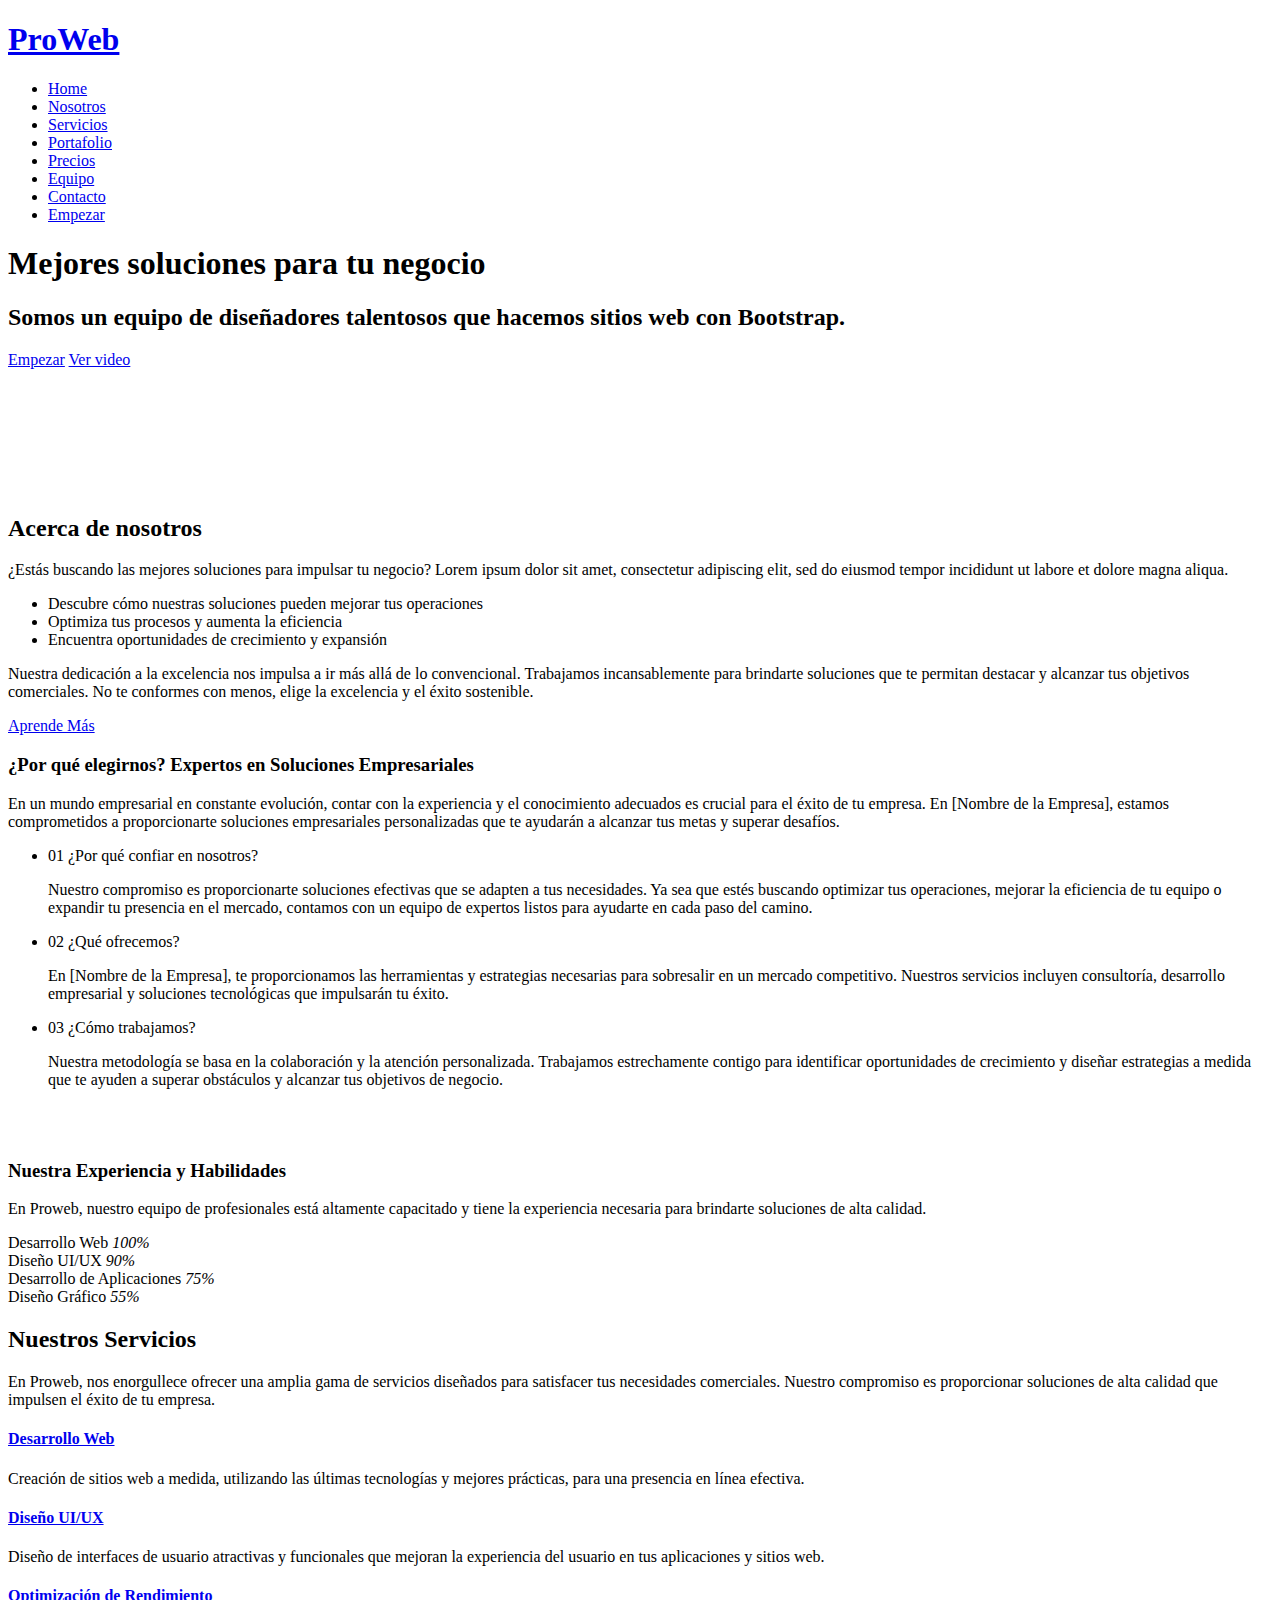
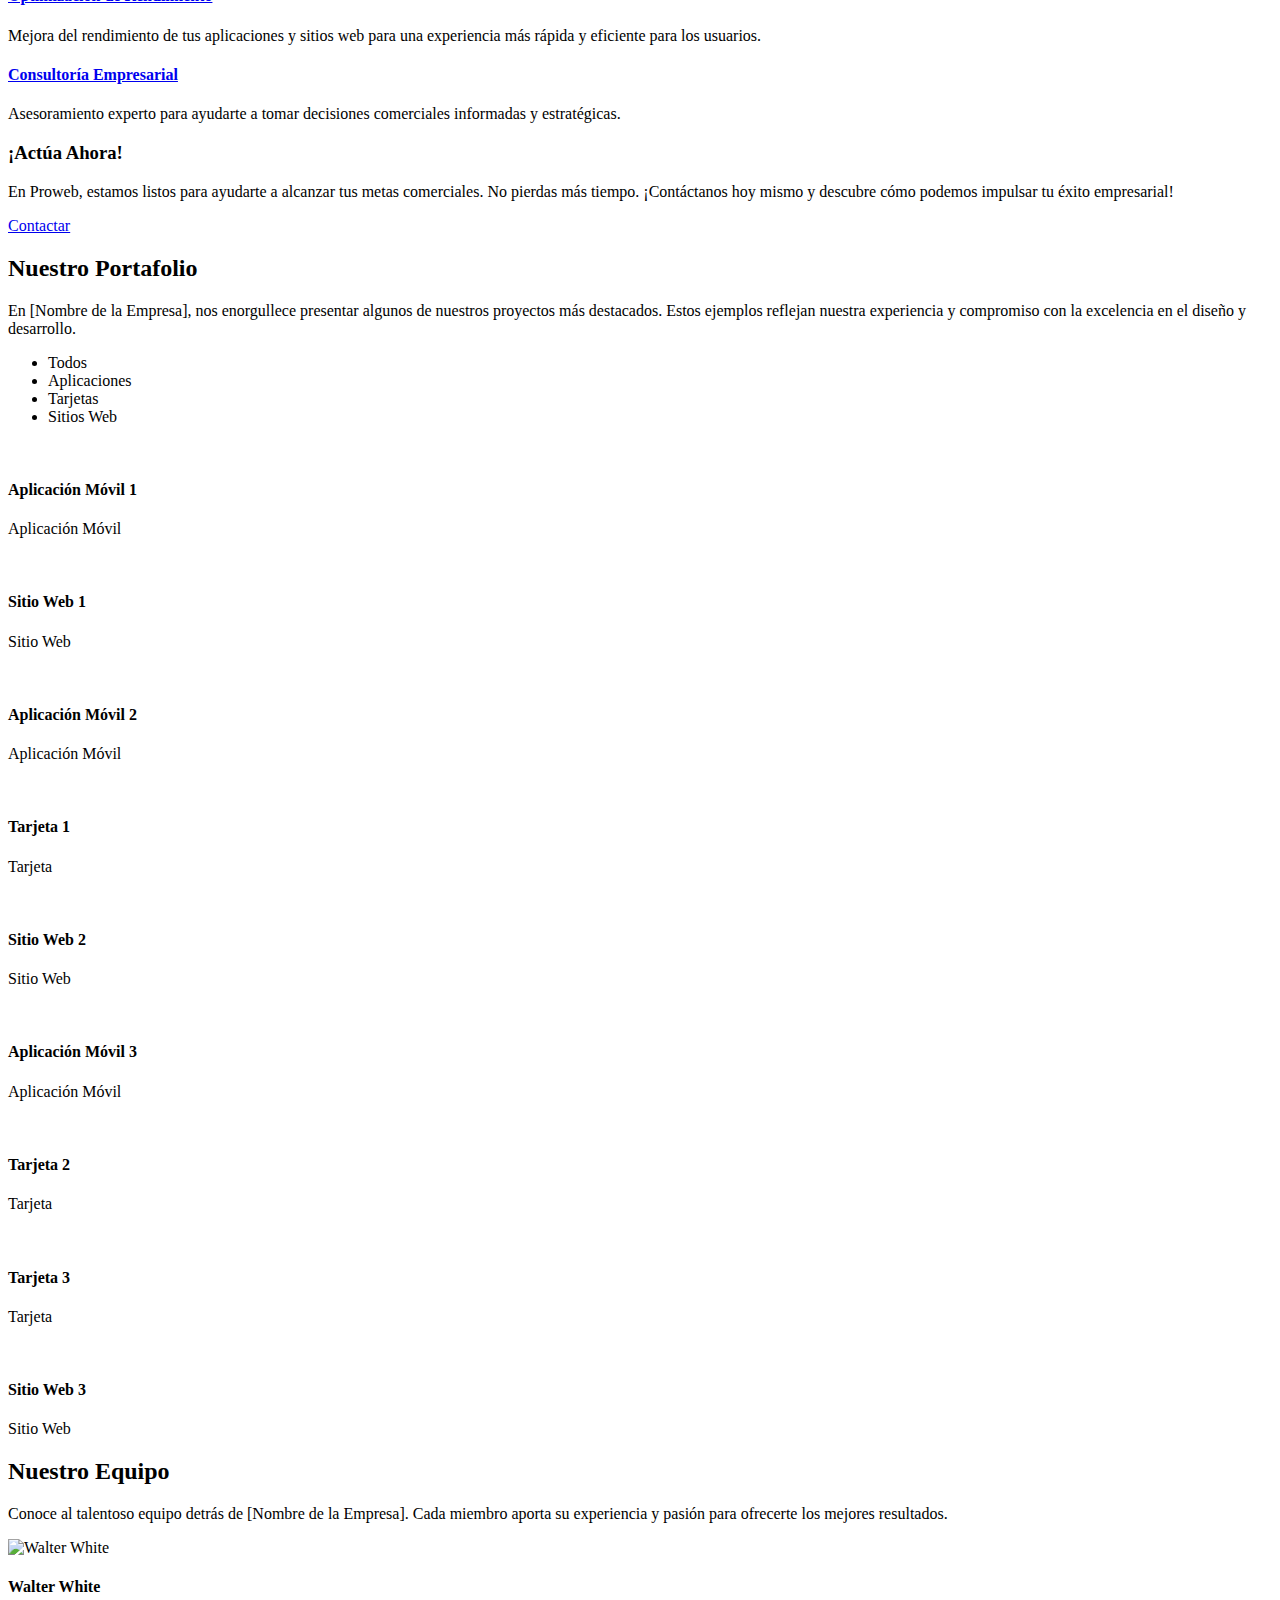
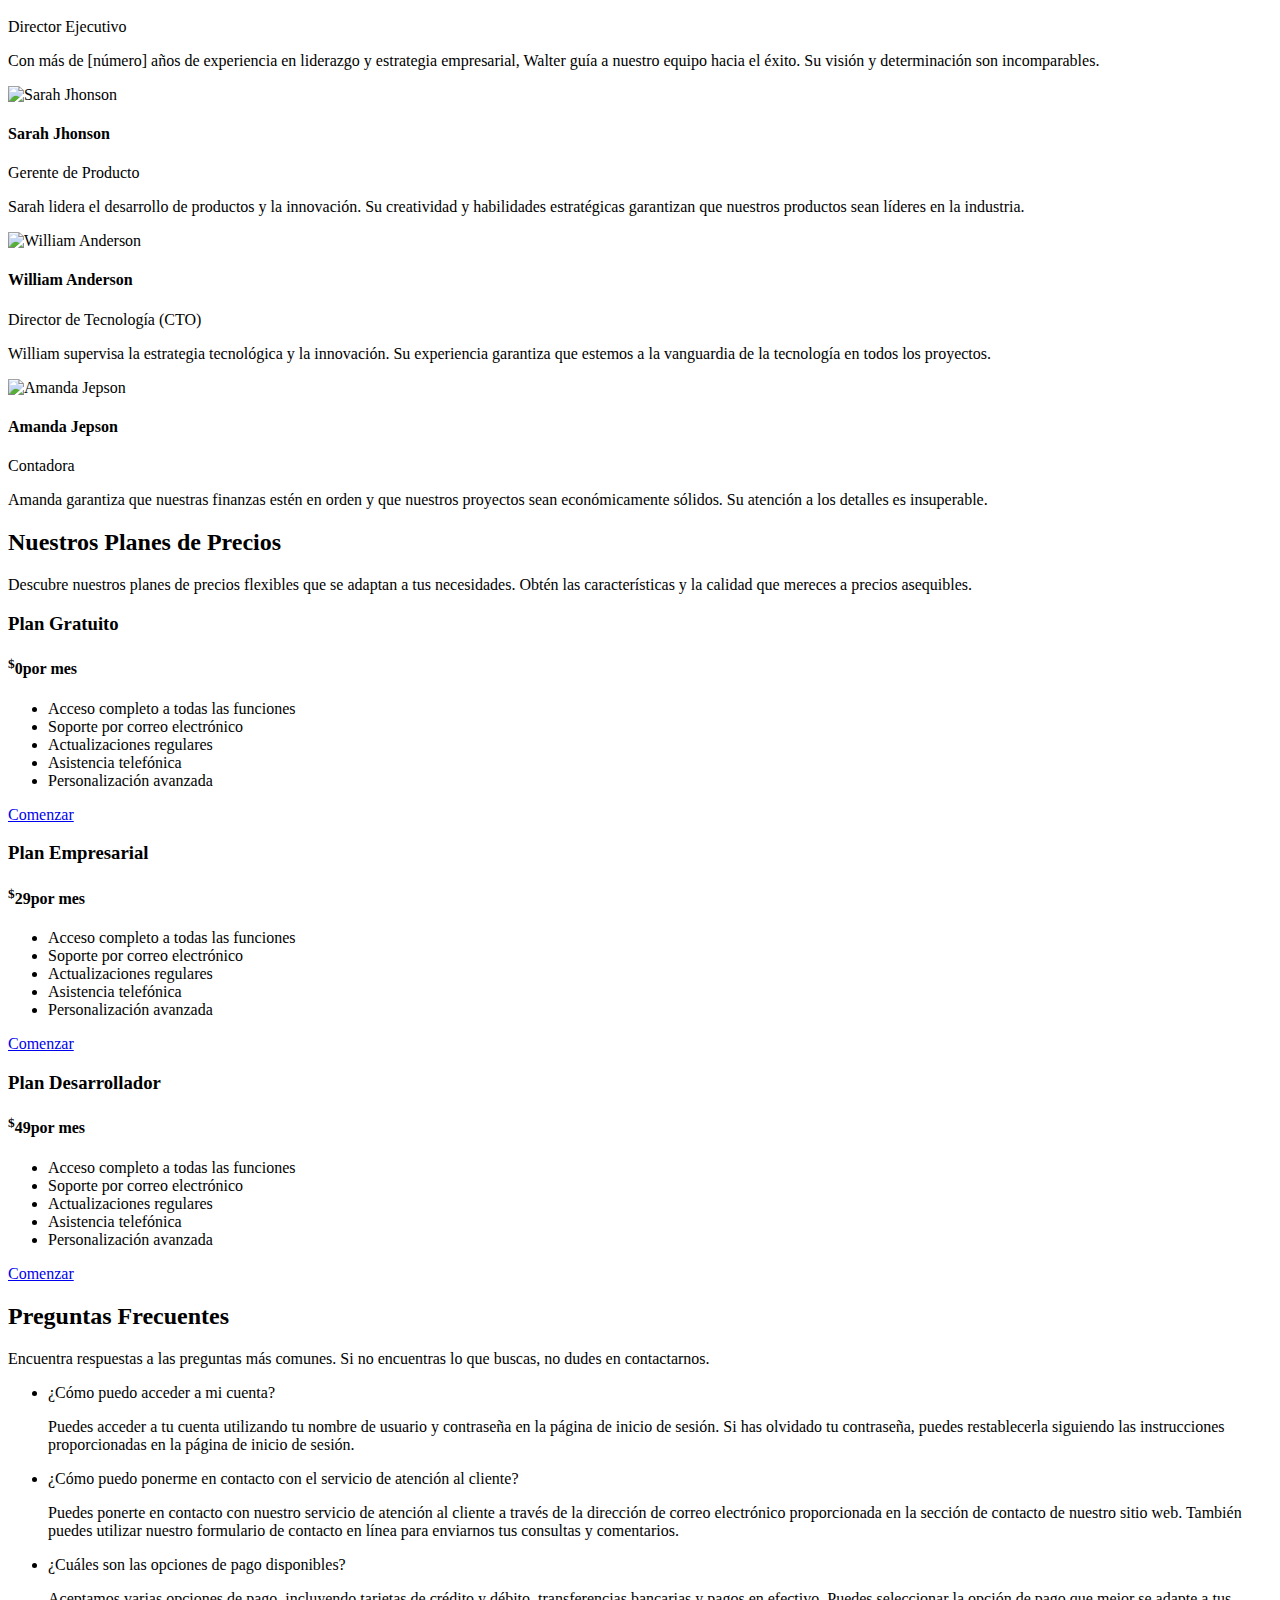
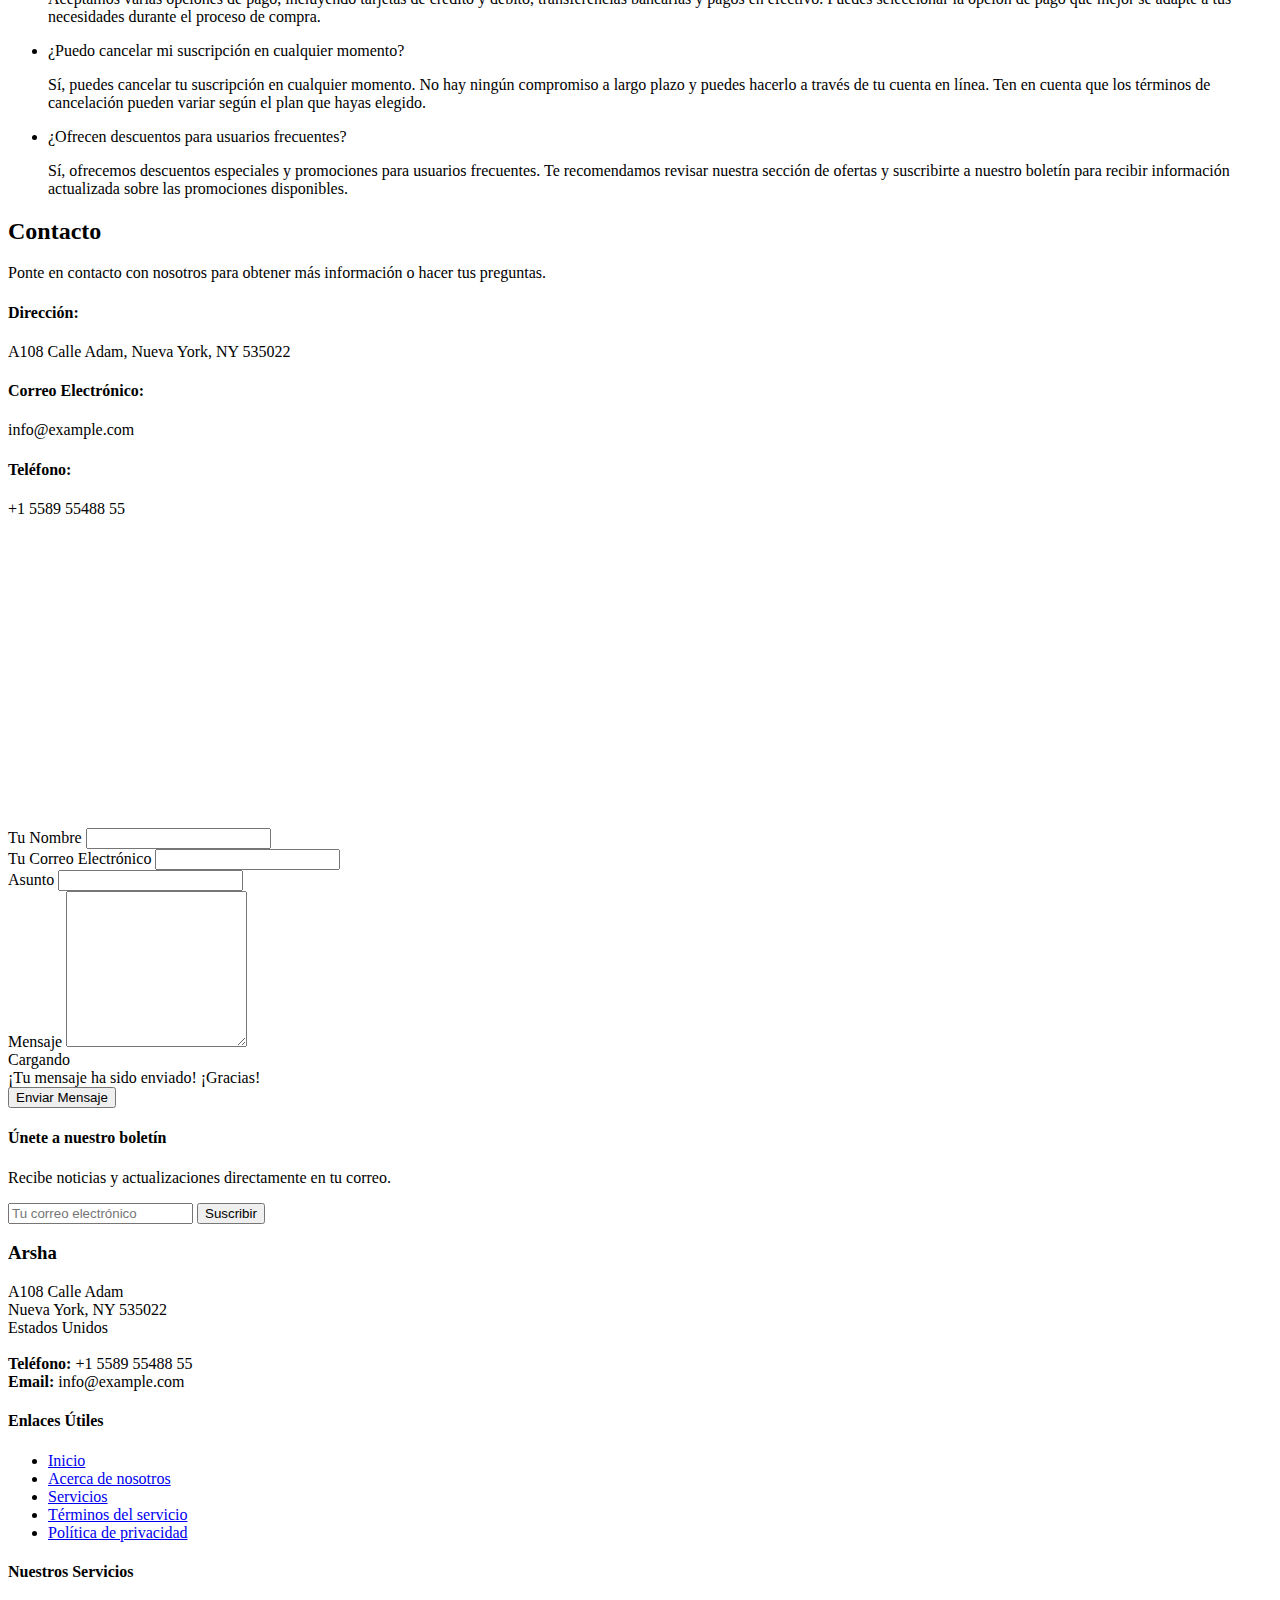
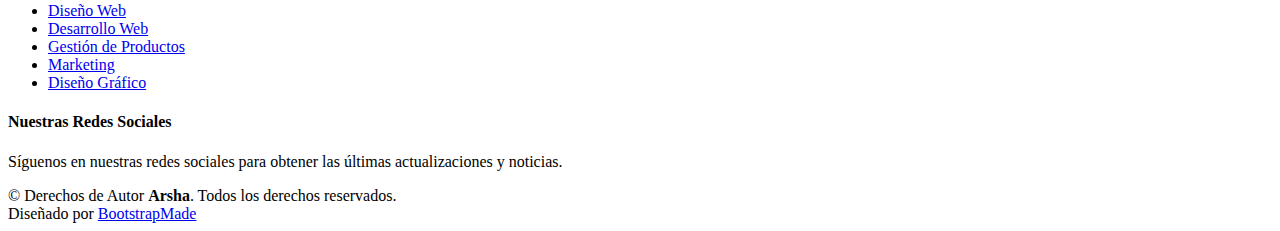
==== index.html @ 8791ce48 "se agrego el head en todas las paginas" ====
<!DOCTYPE html>
<html lang="en">

<head>
  <meta charset="utf-8">
  <meta content="width=device-width, initial-scale=1.0" name="viewport">

  <title>Proweb</title>
  <meta content="" name="description">
  <meta content="" name="keywords">

  <!-- Favicons -->
  <link href="img/favicon.png" rel="icon">
  <link href="img/apple-touch-icon.png" rel="apple-touch-icon">

  <!-- Google Fonts -->
  <link href="https://fonts.googleapis.com/css?family=Open+Sans:300,300i,400,400i,600,600i,700,700i|Jost:300,300i,400,400i,500,500i,600,600i,700,700i|Poppins:300,300i,400,400i,500,500i,600,600i,700,700i" rel="stylesheet">

  <!-- provedor CSS Files -->
  <link href="provedor/aos/aos.css" rel="stylesheet">
  <link href="provedor/bootstrap/css/bootstrap.min.css" rel="stylesheet">
  <link href="provedor/bootstrap-icons/bootstrap-icons.css" rel="stylesheet">
  <link href="provedor/boxicons/css/boxicons.min.css" rel="stylesheet">
  <link href="provedor/glightbox/css/glightbox.min.css" rel="stylesheet">
  <link href="provedor/remixicon/remixicon.css" rel="stylesheet">
  <link href="provedor/swiper/swiper-bundle.min.css" rel="stylesheet">

  <!-- Template Main CSS File -->
  <link href="css/style.css" rel="stylesheet">
</head>

<body>

  <!-- ======= Header ======= -->
  <header id="header" class="fixed-top ">
    <div class="container d-flex align-items-center">

      <h1 class="logo me-auto"><a href="index.html">ProWeb</a></h1>
      <!-- <a href="index.html" class="logo me-auto"><img src="img/logo.png" alt="" class="img-fluid"></a>-->

      <!-- ======= barra de navegacion ======= -->
      <nav id="navbar" class="navbar">
        <ul>
          <li><a class="nav-link scrollto active" href="#hero">Home</a></li>
          <li><a class="nav-link scrollto" href="#about">Nosotros</a></li>
          <li><a class="nav-link scrollto" href="#services">Servicios</a></li>
          <li><a class="nav-link   scrollto" href="#portfolio">Portafolio</a></li>
          <li><a class="nav-link   scrollto" href="#precios">Precios</a></li>
          <li><a class="nav-link scrollto" href="#team">Equipo</a></li>

          <li><a class="nav-link scrollto" href="#contact">Contacto</a></li>
          <li><a class="getstarted scrollto" href="#about">Empezar</a></li>
        </ul>
        <i class="bi bi-list mobile-nav-toggle"></i>
      </nav>
    </div>
  </header><!-- End Header -->

  <!-- ======= Hero Section ======= -->
  <section id="hero" class="d-flex align-items-center">

    <div class="container">
      <div class="row">
        <div class="col-lg-6 d-flex flex-column justify-content-center pt-4 pt-lg-0 order-2 order-lg-1" data-aos="fade-up" data-aos-delay="200">
          <h1>Mejores soluciones para tu negocio</h1>
          <h2>Somos un equipo de diseñadores talentosos que hacemos sitios web con Bootstrap.</h2>
          <div class="d-flex justify-content-center justify-content-lg-start">
            <a href="#about" class="btn-get-started scrollto">Empezar</a>
            <a href="https://www.youtube.com/watch?v=dQw4w9WgXcQ" class="glightbox btn-watch-video"><i class="bi bi-play-circle"></i><span>Ver video</span></a>
          </div>
        </div>
        <div class="col-lg-6 order-1 order-lg-2 hero-img" data-aos="zoom-in" data-aos-delay="200">
          <img src="img/hero-img.png" class="img-fluid animated" alt="">
        </div>
      </div>
    </div>

  </section><!-- End Hero section -->

  <main id="main">

    <!-- ======= Clients Section ======= -->
    <section id="clients" class="clients section-bg">
      <div class="container">

        <div class="row" data-aos="zoom-in">

          <div class="col-lg-2 col-md-4 col-6 d-flex align-items-center justify-content-center">
            <img src="img/clients/client-1.png" class="img-fluid" alt="">
          </div>

          <div class="col-lg-2 col-md-4 col-6 d-flex align-items-center justify-content-center">
            <img src="img/clients/client-2.png" class="img-fluid" alt="">
          </div>

          <div class="col-lg-2 col-md-4 col-6 d-flex align-items-center justify-content-center">
            <img src="img/clients/client-3.png" class="img-fluid" alt="">
          </div>

          <div class="col-lg-2 col-md-4 col-6 d-flex align-items-center justify-content-center">
            <img src="img/clients/client-4.png" class="img-fluid" alt="">
          </div>

          <div class="col-lg-2 col-md-4 col-6 d-flex align-items-center justify-content-center">
            <img src="img/clients/client-5.png" class="img-fluid" alt="">
          </div>

          <div class="col-lg-2 col-md-4 col-6 d-flex align-items-center justify-content-center">
            <img src="img/clients/client-6.png" class="img-fluid" alt="">
          </div>

        </div>

      </div>
    </section><!-- End Cliens Section -->

    <!-- ======= About Us Section ======= -->
    <section id="about" class="about">
      <div class="container" data-aos="fade-up">

        <div class="section-title">
          <h2>Acerca de nosotros</h2>
        </div>

        <div class="row content">
          <div class="col-lg-6">
              <p>
                  ¿Estás buscando las mejores soluciones para impulsar tu negocio? Lorem ipsum dolor sit amet, consectetur adipiscing elit, sed do eiusmod tempor incididunt ut labore et dolore
                  magna aliqua.
              </p>
              <ul>
                  <li><i class="ri-check-double-line"></i> Descubre cómo nuestras soluciones pueden mejorar tus operaciones</li>
                  <li><i class="ri-check-double-line"></i> Optimiza tus procesos y aumenta la eficiencia</li>
                  <li><i class="ri-check-double-line"></i> Encuentra oportunidades de crecimiento y expansión</li>
              </ul>
          </div>
          <div class="col-lg-6 pt-4 pt-lg-0">
              <p>
                Nuestra dedicación a la excelencia nos impulsa a ir más allá de lo convencional. 
                Trabajamos incansablemente para brindarte soluciones que te permitan destacar y alcanzar tus 
                objetivos comerciales. No te conformes con menos, elige la excelencia y el éxito sostenible.
              </p>
              <a href="#" class="btn-learn-more">Aprende Más</a>
          </div>
      </div>
      

      </div>
    </section><!-- End About Us Section -->

    <!-- ======= Why Us Section ======= -->
    <section id="why-us" class="why-us section-bg">
      <div class="container-fluid" data-aos="fade-up">

        <div class="row">

          <div class="col-lg-7 d-flex flex-column justify-content-center align-items-stretch  order-2 order-lg-1">

            <div class="content">
              <h3>¿Por qué elegirnos? <strong>Expertos en Soluciones Empresariales</strong></h3>
              <p>
                En un mundo empresarial en constante evolución, contar con la experiencia y el conocimiento adecuados es crucial para el éxito de tu empresa. En [Nombre de la Empresa], estamos comprometidos a proporcionarte soluciones empresariales personalizadas que te ayudarán a alcanzar tus metas y superar desafíos.
              </p>
            </div>

            <div class="accordion-list">
              <ul>
                <li>
                  <a data-bs-toggle="collapse" class="collapse" data-bs-target="#accordion-list-1"><span>01</span> ¿Por qué confiar en nosotros? <i class="bx bx-chevron-down icon-show"></i><i class="bx bx-chevron-up icon-close"></i></a>
                  <div id="accordion-list-1" class="collapse show" data-bs-parent=".accordion-list">
                    <p>
                      Nuestro compromiso es proporcionarte soluciones efectivas que se adapten a tus necesidades. Ya sea que estés buscando optimizar tus operaciones, mejorar la eficiencia de tu equipo o expandir tu presencia en el mercado, contamos con un equipo de expertos listos para ayudarte en cada paso del camino.
                    </p>
                  </div>
                </li>

                <li>
                  <a data-bs-toggle="collapse" data-bs-target="#accordion-list-2" class="collapsed"><span>02</span> ¿Qué ofrecemos? <i class="bx bx-chevron-down icon-show"></i><i class="bx bx-chevron-up icon-close"></i></a>
                  <div id="accordion-list-2" class="collapse" data-bs-parent=".accordion-list">
                    <p>
                      En [Nombre de la Empresa], te proporcionamos las herramientas y estrategias necesarias para sobresalir en un mercado competitivo. Nuestros servicios incluyen consultoría, desarrollo empresarial y soluciones tecnológicas que impulsarán tu éxito.
                    </p>
                  </div>
                </li>

                <li>
                  <a data-bs-toggle="collapse" data-bs-target="#accordion-list-3" class="collapsed"><span>03</span> ¿Cómo trabajamos? <i class="bx bx-chevron-down icon-show"></i><i class="bx bx-chevron-up icon-close"></i></a>
                  <div id="accordion-list-3" class="collapse" data-bs-parent=".accordion-list">
                    <p>
                      Nuestra metodología se basa en la colaboración y la atención personalizada. Trabajamos estrechamente contigo para identificar oportunidades de crecimiento y diseñar estrategias a medida que te ayuden a superar obstáculos y alcanzar tus objetivos de negocio.
                    </p>
                  </div>
                </li>

              </ul>
            </div>

          </div>

          <div class="col-lg-5 align-items-stretch order-1 order-lg-2 img" style='background-image: url("img/why-us.png");' data-aos="zoom-in" data-aos-delay="150">&nbsp;</div>
        </div>

      </div>
    </section><!-- End Why Us Section -->


    <!-- ======= Skills Section ======= -->
    <section id="skills" class="skills">
      <div class="container" data-aos="fade-up">

        <div class="row">
          <div class="col-lg-6 d-flex align-items-center" data-aos="fade-right" data-aos-delay="100">
            <img src="img/skills.png" class="img-fluid" alt="">
          </div>
          <div class="col-lg-6 pt-4 pt-lg-0 content" data-aos="fade-left" data-aos-delay="100">
            <h3>Nuestra Experiencia y Habilidades</h3>
            <p class="fst-italic">
              En Proweb, nuestro equipo de profesionales está altamente capacitado y tiene la experiencia necesaria para brindarte soluciones de alta calidad.
            </p>

            <div class="skills-content">

              <div class="progress">
                <span class="skill">Desarrollo Web <i class="val">100%</i></span>
                <div class="progress-bar-wrap">
                  <div class="progress-bar" role="progressbar" aria-valuenow="100" aria-valuemin="0" aria-valuemax="100"></div>
                </div>
              </div>

              <div class="progress">
                <span class="skill">Diseño UI/UX <i class="val">90%</i></span>
                <div class="progress-bar-wrap">
                  <div class="progress-bar" role="progressbar" aria-valuenow="90" aria-valuemin="0" aria-valuemax="100"></div>
                </div>
              </div>

              <div class="progress">
                <span class="skill">Desarrollo de Aplicaciones <i class="val">75%</i></span>
                <div class="progress-bar-wrap">
                  <div class="progress-bar" role="progressbar" aria-valuenow="75" aria-valuemin="0" aria-valuemax="100"></div>
                </div>
              </div>

              <div class="progress">
                <span class="skill">Diseño Gráfico <i class="val">55%</i></span>
                <div class="progress-bar-wrap">
                  <div class="progress-bar" role="progressbar" aria-valuenow="55" aria-valuemin="0" aria-valuemax="100"></div>
                </div>
              </div>

            </div>

          </div>
        </div>

      </div>
    </section><!-- End Skills Section -->


    <!-- ======= Services Section ======= -->
    <section id="services" class="services section-bg">
      <div class="container" data-aos="fade-up">

        <div class="section-title">
          <h2>Nuestros Servicios</h2>
          <p>En Proweb, nos enorgullece ofrecer una amplia gama de servicios diseñados para satisfacer tus necesidades comerciales. Nuestro compromiso es proporcionar soluciones de alta calidad que impulsen el éxito de tu empresa.</p>
        </div>

        <div class="row">
          <div class="col-xl-3 col-md-6 d-flex align-items-stretch" data-aos="zoom-in" data-aos-delay="100">
            <div class="icon-box">
              <div class="icon"><i class="bx bxl-dribbble"></i></div>
              <h4><a href="#">Desarrollo Web</a></h4>
              <p>Creación de sitios web a medida, utilizando las últimas tecnologías y mejores prácticas, para una presencia en línea efectiva.</p>
            </div>
          </div>

          <div class="col-xl-3 col-md-6 d-flex align-items-stretch mt-4 mt-md-0" data-aos="zoom-in" data-aos-delay="200">
            <div class="icon-box">
              <div class="icon"><i class="bx bx-file"></i></div>
              <h4><a href="#">Diseño UI/UX</a></h4>
              <p>Diseño de interfaces de usuario atractivas y funcionales que mejoran la experiencia del usuario en tus aplicaciones y sitios web.</p>
            </div>
          </div>

          <div class="col-xl-3 col-md-6 d-flex align-items-stretch mt-4 mt-xl-0" data-aos="zoom-in" data-aos-delay="300">
            <div class="icon-box">
              <div class="icon"><i class="bx bx-tachometer"></i></div>
              <h4><a href="#">Optimización de Rendimiento</a></h4>
              <p>Mejora del rendimiento de tus aplicaciones y sitios web para una experiencia más rápida y eficiente para los usuarios.</p>
            </div>
          </div>

          <div class="col-xl-3 col-md-6 d-flex align-items-stretch mt-4 mt-xl-0" data-aos="zoom-in" data-aos-delay="400">
            <div class="icon-box">
              <div class="icon"><i class="bx bx-layer"></i></div>
              <h4><a href="#">Consultoría Empresarial</a></h4>
              <p>Asesoramiento experto para ayudarte a tomar decisiones comerciales informadas y estratégicas.</p>
            </div>
          </div>

        </div>

      </div>
    </section><!-- End Services Section -->


    <!-- ======= Cta Section ======= -->
    <section id="cta" class="cta">
      <div class="container" data-aos="zoom-in">

        <div class="row">
          <div class="col-lg-9 text-center text-lg-start">
            <h3>¡Actúa Ahora!</h3>
            <p>En Proweb, estamos listos para ayudarte a alcanzar tus metas comerciales. No pierdas más tiempo. ¡Contáctanos hoy mismo y descubre cómo podemos impulsar tu éxito empresarial!</p>
          </div>
          <div class="col-lg-3 cta-btn-container text-center">
            <a class="cta-btn align-middle" href="#">Contactar</a>
          </div>
        </div>

      </div>
    </section><!-- End Cta Section -->


    <!-- ======= Portfolio Section ======= -->
    <section id="portfolio" class="portfolio">
      <div class="container" data-aos="fade-up">

        <div class="section-title">
          <h2>Nuestro Portafolio</h2>
          <p>En [Nombre de la Empresa], nos enorgullece presentar algunos de nuestros proyectos más destacados. Estos ejemplos reflejan nuestra experiencia y compromiso con la excelencia en el diseño y desarrollo.</p>
        </div>

        <ul id="portfolio-flters" class="d-flex justify-content-center" data-aos="fade-up" data-aos-delay="100">
          <li data-filter="*" class="filter-active">Todos</li>
          <li data-filter=".filter-app">Aplicaciones</li>
          <li data-filter=".filter-card">Tarjetas</li>
          <li data-filter=".filter-web">Sitios Web</li>
        </ul>

        <div class="row portfolio-container" data-aos="fade-up" data-aos-delay="200">

          <div class="col-lg-4 col-md-6 portfolio-item filter-app">
            <div class="portfolio-img"><img src="img/portfolio/portfolio-1.jpg" class="img-fluid" alt=""></div>
            <div class="portfolio-info">
              <h4>Aplicación Móvil 1</h4>
              <p>Aplicación Móvil</p>
              <a href="img/portfolio/portfolio-1.jpg" data-gallery="portfolioGallery" class="portfolio-lightbox preview-link" title="Aplicación Móvil 1"><i class="bx bx-plus"></i></a>
              <a href="portfolio-details.html" class="details-link" title="Más Detalles"><i class="bx bx-link"></i></a>
            </div>
          </div>

          <div class="col-lg-4 col-md-6 portfolio-item filter-web">
            <div class="portfolio-img"><img src="img/portfolio/portfolio-2.jpg" class="img-fluid" alt=""></div>
            <div class="portfolio-info">
              <h4>Sitio Web 1</h4>
              <p>Sitio Web</p>
              <a href="img/portfolio/portfolio-2.jpg" data-gallery="portfolioGallery" class="portfolio-lightbox preview-link" title="Sitio Web 1"><i class="bx bx-plus"></i></a>
              <a href="portfolio-details.html" class="details-link" title="Más Detalles"><i class="bx bx-link"></i></a>
            </div>
          </div>

          <div class="col-lg-4 col-md-6 portfolio-item filter-app">
            <div class="portfolio-img"><img src="img/portfolio/portfolio-3.jpg" class="img-fluid" alt=""></div>
            <div class="portfolio-info">
              <h4>Aplicación Móvil 2</h4>
              <p>Aplicación Móvil</p>
              <a href="img/portfolio/portfolio-3.jpg" data-gallery="portfolioGallery" class="portfolio-lightbox preview-link" title="Aplicación Móvil 2"><i class="bx bx-plus"></i></a>
              <a href="portfolio-details.html" class="details-link" title="Más Detalles"><i class="bx bx-link"></i></a>
            </div>
          </div>

          <div class="col-lg-4 col-md-6 portfolio-item filter-card">
            <div class="portfolio-img"><img src="img/portfolio/portfolio-4.jpg" class="img-fluid" alt=""></div>
            <div class="portfolio-info">
              <h4>Tarjeta 1</h4>
              <p>Tarjeta</p>
              <a href="img/portfolio/portfolio-4.jpg" data-gallery="portfolioGallery" class="portfolio-lightbox preview-link" title="Tarjeta 1"><i class="bx bx-plus"></i></a>
              <a href="portfolio-details.html" class="details-link" title="Más Detalles"><i class="bx bx-link"></i></a>
            </div>
          </div>

          <div class="col-lg-4 col-md-6 portfolio-item filter-web">
            <div class="portfolio-img"><img src="img/portfolio/portfolio-5.jpg" class="img-fluid" alt=""></div>
            <div class="portfolio-info">
              <h4>Sitio Web 2</h4>
              <p>Sitio Web</p>
              <a href="img/portfolio/portfolio-5.jpg" data-gallery="portfolioGallery" class="portfolio-lightbox preview-link" title="Sitio Web 2"><i class="bx bx-plus"></i></a>
              <a href="portfolio-details.html" class="details-link" title="Más Detalles"><i class="bx bx-link"></i></a>
            </div>
          </div>

          <div class="col-lg-4 col-md-6 portfolio-item filter-app">
            <div class="portfolio-img"><img src="img/portfolio/portfolio-6.jpg" class="img-fluid" alt=""></div>
            <div class="portfolio-info">
              <h4>Aplicación Móvil 3</h4>
              <p>Aplicación Móvil</p>
              <a href="img/portfolio/portfolio-6.jpg" data-gallery="portfolioGallery" class="portfolio-lightbox preview-link" title="Aplicación Móvil 3"><i class="bx bx-plus"></i></a>
              <a href="portfolio-details.html" class="details-link" title="Más Detalles"><i class="bx bx-link"></i></a>
            </div>
          </div>

          <div class="col-lg-4 col-md-6 portfolio-item filter-card">
            <div class="portfolio-img"><img src="img/portfolio/portfolio-7.jpg" class="img-fluid" alt=""></div>
            <div class="portfolio-info">
              <h4>Tarjeta 2</h4>
              <p>Tarjeta</p>
              <a href="img/portfolio/portfolio-7.jpg" data-gallery="portfolioGallery" class="portfolio-lightbox preview-link" title="Tarjeta 2"><i class="bx bx-plus"></i></a>
              <a href="portfolio-details.html" class="details-link" title="Más Detalles"><i class="bx bx-link"></i></a>
            </div>
          </div>

          <div class="col-lg-4 col-md-6 portfolio-item filter-card">
            <div class="portfolio-img"><img src="img/portfolio/portfolio-8.jpg" class="img-fluid" alt=""></div>
          
            <div class="portfolio-info">
              <h4>Tarjeta 3</h4>
              <p>Tarjeta</p>
              <a href="img/portfolio/portfolio-8.jpg" data-gallery="portfolioGallery" class="portfolio-lightbox preview-link" title="Tarjeta 3"><i class="bx bx-plus"></i></a>
              <a href="portfolio-details.html" class="details-link" title="Más Detalles"><i class="bx bx-link"></i></a>
            </div>
          </div>

          <div class="col-lg-4 col-md-6 portfolio-item filter-web">
            <div class="portfolio-img"><img src="img/portfolio/portfolio-9.jpg" class="img-fluid" alt=""></div>
            <div class="portfolio-info">
              <h4>Sitio Web 3</h4>
              <p>Sitio Web</p>
              <a href="img/portfolio/portfolio-9.jpg" data-gallery="portfolioGallery" class="portfolio-lightbox preview-link" title="Sitio Web 3"><i class="bx bx-plus"></i></a>
              <a href="portfolio-details.html" class="details-link" title="Más Detalles"><i class="bx bx-link"></i></a>
            </div>
          </div>

        </div>

      </div>
    </section><!-- End Portfolio Section -->


    <!-- ======= Team Section ======= -->
    <section id="team" class="team section-bg">
      <div class="container" data-aos="fade-up">

        <div class="section-title">
          <h2>Nuestro Equipo</h2>
          <p>Conoce al talentoso equipo detrás de [Nombre de la Empresa]. Cada miembro aporta su experiencia y pasión para ofrecerte los mejores resultados.</p>
        </div>

        <div class="row">

          <div class="col-lg-6" data-aos="zoom-in" data-aos-delay="100">
            <div class="member d-flex align-items-start">
              <div class="pic"><img src="img/team/team-1.jpg" class="img-fluid" alt="Walter White"></div>
              <div class="member-info">
                <h4>Walter White</h4>
                <span>Director Ejecutivo</span>
                <p>Con más de [número] años de experiencia en liderazgo y estrategia empresarial, Walter guía a nuestro equipo hacia el éxito. Su visión y determinación son incomparables.</p>
                <div class="social">
                  <a href="#"><i class="ri-twitter-fill"></i></a>
                  <a href="#"><i class="ri-facebook-fill"></i></a>
                  <a href="#"><i class="ri-instagram-fill"></i></a>
                  <a href="#"><i class="ri-linkedin-box-fill"></i></a>
                </div>
              </div>
            </div>
          </div>

          <div class="col-lg-6 mt-4 mt-lg-0" data-aos="zoom-in" data-aos-delay="200">
            <div class="member d-flex align-items-start">
              <div class="pic"><img src="img/team/team-2.jpg" class="img-fluid" alt="Sarah Jhonson"></div>
              <div class="member-info">
                <h4>Sarah Jhonson</h4>
                <span>Gerente de Producto</span>
                <p>Sarah lidera el desarrollo de productos y la innovación. Su creatividad y habilidades estratégicas garantizan que nuestros productos sean líderes en la industria.</p>
                <div class="social">
                  <a href="#"><i class="ri-twitter-fill"></i></a>
                  <a href="#"><i class="ri-facebook-fill"></i></a>
                  <a href="#"><i class="ri-instagram-fill"></i></a>
                  <a href="#"><i class="ri-linkedin-box-fill"></i></a>
                </div>
              </div>
            </div>
          </div>

          <div class="col-lg-6 mt-4" data-aos="zoom-in" data-aos-delay="300">
            <div class="member d-flex align-items-start">
              <div class="pic"><img src="img/team/team-3.jpg" class="img-fluid" alt="William Anderson"></div>
              <div class="member-info">
                <h4>William Anderson</h4>
                <span>Director de Tecnología (CTO)</span>
                <p>William supervisa la estrategia tecnológica y la innovación. Su experiencia garantiza que estemos a la vanguardia de la tecnología en todos los proyectos.</p>
                <div class="social">
                  <a href="#"><i class="ri-twitter-fill"></i></a>
                  <a href="#"><i class="ri-facebook-fill"></i></a>
                  <a href="#"><i class="ri-instagram-fill"></i></a>
                  <a href="#"><i class="ri-linkedin-box-fill"></i></a>
                </div>
              </div>
            </div>
          </div>

          <div class="col-lg-6 mt-4" data-aos="zoom-in" data-aos-delay="400">
            <div class="member d-flex align-items-start">
              <div class="pic"><img src="img/team/team-4.jpg" class="img-fluid" alt="Amanda Jepson"></div>
              <div class="member-info">
                <h4>Amanda Jepson</h4>
                <span>Contadora</span>
                <p>Amanda garantiza que nuestras finanzas estén en orden y que nuestros proyectos sean económicamente sólidos. Su atención a los detalles es insuperable.</p>
                <div class="social">
                  <a href="#"><i class="ri-twitter-fill"></i></a>
                  <a href="#"><i class="ri-facebook-fill"></i></a>
                  <a href="#"><i class="ri-instagram-fill"></i></a>
                  <a href="#"><i class="ri-linkedin-box-fill"></i></a>
                </div>
              </div>
            </div>
          </div>

        </div>

      </div>
    </section><!-- End Team Section -->


    <!-- ======= Pricing Section ======= -->
    <section id="pricing" class="pricing">
      <div class="container" data-aos="fade-up">

        <div class="section-title">
          <h2>Nuestros Planes de Precios</h2>
          <p>Descubre nuestros planes de precios flexibles que se adaptan a tus necesidades. Obtén las características y la calidad que mereces a precios asequibles.</p>
        </div>

        <div class="row">

          <div class="col-lg-4" data-aos="fade-up" data-aos-delay="100">
            <div class="box">
              <h3>Plan Gratuito</h3>
              <h4><sup>$</sup>0<span>por mes</span></h4>
              <ul>
                <li><i class="bx bx-check"></i> Acceso completo a todas las funciones</li>
                <li><i class="bx bx-check"></i> Soporte por correo electrónico</li>
                <li><i class="bx bx-check"></i> Actualizaciones regulares</li>
                <li class="na"><i class="bx bx-x"></i> <span>Asistencia telefónica</span></li>
                <li class="na"><i class="bx bx-x"></i> <span>Personalización avanzada</span></li>
              </ul>
              <a href="#" class="buy-btn">Comenzar</a>
            </div>
          </div>

          <div class="col-lg-4 mt-4 mt-lg-0" data-aos="fade-up" data-aos-delay="200">
            <div class="box featured">
              <h3>Plan Empresarial</h3>
              <h4><sup>$</sup>29<span>por mes</span></h4>
              <ul>
                <li><i class="bx bx-check"></i> Acceso completo a todas las funciones</li>
                <li><i class="bx bx-check"></i> Soporte por correo electrónico</li>
                <li><i class="bx bx-check"></i> Actualizaciones regulares</li>
                <li><i class="bx bx-check"></i> Asistencia telefónica</li>
                <li><i class="bx bx-check"></i> Personalización avanzada</li>
              </ul>
              <a href="#" class="buy-btn">Comenzar</a>
            </div>
          </div>

          <div class="col-lg-4 mt-4 mt-lg-0" data-aos="fade-up" data-aos-delay="300">
            <div class="box">
              <h3>Plan Desarrollador</h3>
              <h4><sup>$</sup>49<span>por mes</span></h4>
              <ul>
                <li><i class="bx bx-check"></i> Acceso completo a todas las funciones</li>
                <li><i class="bx bx-check"></i> Soporte por correo electrónico</li>
                <li><i class="bx bx-check"></i> Actualizaciones regulares</li>
                <li><i class="bx bx-check"></i> Asistencia telefónica</li>
                <li><i class="bx bx-check"></i> Personalización avanzada</li>
              </ul>
              <a href="#" class="buy-btn">Comenzar</a>
            </div>
          </div>

        </div>

      </div>
    </section><!-- End Pricing Section -->


    <!-- ======= Frequently Asked Questions Section ======= -->
    <section id="faq" class="faq section-bg">
      <div class="container" data-aos="fade-up">

        <div class="section-title">
          <h2>Preguntas Frecuentes</h2>
          <p>Encuentra respuestas a las preguntas más comunes. Si no encuentras lo que buscas, no dudes en contactarnos.</p>
        </div>

        <div class="faq-list">
          <ul>
            <li data-aos="fade-up" data-aos-delay="100">
              <i class="bx bx-help-circle icon-help"></i> <a data-bs-toggle="collapse" class="collapse" data-bs-target="#faq-list-1">¿Cómo puedo acceder a mi cuenta? <i class="bx bx-chevron-down icon-show"></i><i class="bx bx-chevron-up icon-close"></i></a>
              <div id="faq-list-1" class="collapse show" data-bs-parent=".faq-list">
                <p>
                  Puedes acceder a tu cuenta utilizando tu nombre de usuario y contraseña en la página de inicio de sesión. Si has olvidado tu contraseña, puedes restablecerla siguiendo las instrucciones proporcionadas en la página de inicio de sesión.
                </p>
              </div>
            </li>

            <li data-aos="fade-up" data-aos-delay="200">
              <i class="bx bx-help-circle icon-help"></i> <a data-bs-toggle="collapse" data-bs-target="#faq-list-2" class="collapsed">¿Cómo puedo ponerme en contacto con el servicio de atención al cliente? <i class="bx bx-chevron-down icon-show"></i><i class="bx bx-chevron-up icon-close"></i></a>
              <div id="faq-list-2" class a class="collapse" data-bs-parent=".faq-list">
                <p>
                  Puedes ponerte en contacto con nuestro servicio de atención al cliente a través de la dirección de correo electrónico proporcionada en la sección de contacto de nuestro sitio web. También puedes utilizar nuestro formulario de contacto en línea para enviarnos tus consultas y comentarios.
                </p>
              </div>
            </li>

            <li data-aos="fade-up" data-aos-delay="300">
              <i class="bx bx-help-circle icon-help"></i> <a data-bs-toggle="collapse" data-bs-target="#faq-list-3" class="collapsed">¿Cuáles son las opciones de pago disponibles? <i class="bx bx-chevron-down icon-show"></i><i class="bx bx-chevron-up icon-close"></i></a>
              <div id="faq-list-3" class="collapse" data-bs-parent=".faq-list">
                <p>
                  Aceptamos varias opciones de pago, incluyendo tarjetas de crédito y débito, transferencias bancarias y pagos en efectivo. Puedes seleccionar la opción de pago que mejor se adapte a tus necesidades durante el proceso de compra.
                </p>
              </div>
            </li>

            <li data-aos="fade-up" data-aos-delay="400">
              <i class="bx bx-help-circle icon-help"></i> <a data-bs-toggle="collapse" data-bs-target="#faq-list-4" class="collapsed">¿Puedo cancelar mi suscripción en cualquier momento? <i class="bx bx-chevron-down icon-show"></i><i class="bx bx-chevron-up icon-close"></i></a>
              <div id="faq-list-4" class="collapse" data-bs-parent=".faq-list">
                <p>
                  Sí, puedes cancelar tu suscripción en cualquier momento. No hay ningún compromiso a largo plazo y puedes hacerlo a través de tu cuenta en línea. Ten en cuenta que los términos de cancelación pueden variar según el plan que hayas elegido.
                </p>
              </div>
            </li>

            <li data-aos="fade-up" data-aos-delay="500">
              <i class="bx bx-help-circle icon-help"></i> <a data-bs-toggle="collapse" data-bs-target="#faq-list-5" class="collapsed">¿Ofrecen descuentos para usuarios frecuentes? <i class="bx bx-chevron-down icon-show"></i><i class="bx bx-chevron-up icon-close"></i></a>
              <div id="faq-list-5" class="collapse" data-bs-parent=".faq-list">
                <p>
                  Sí, ofrecemos descuentos especiales y promociones para usuarios frecuentes. Te recomendamos revisar nuestra sección de ofertas y suscribirte a nuestro boletín para recibir información actualizada sobre las promociones disponibles.
                </p>
              </div>
            </li>
          </ul>
        </div>

      </div>
    </section><!-- End Frequently Asked Questions Section -->


    <!-- ======= Contact Section ======= -->
    <section id="contact" class="contact">
      <div class="container" data-aos="fade-up">

        <div class="section-title">
          <h2>Contacto</h2>
          <p>Ponte en contacto con nosotros para obtener más información o hacer tus preguntas.</p>
        </div>

        <div class="row">

          <div class="col-lg-5 d-flex align-items-stretch">
            <div class="info">
              <div class="address">
                <i class="bi bi-geo-alt"></i>
                <h4>Dirección:</h4>
                <p>A108 Calle Adam, Nueva York, NY 535022</p>
              </div>

              <div class="email">
                <i class="bi bi-envelope"></i>
                <h4>Correo Electrónico:</h4>
                <p>info@example.com</p>
              </div>

              <div class="phone">
                <i class="bi bi-phone"></i>
                <h4>Teléfono:</h4>
                <p>+1 5589 55488 55</p>
              </div>

              <iframe src="https://www.google.com/maps/embed?pb=!1m14!1m8!1m3!1d12097.433213460943!2d-74.0062269!3d40.7101282!3m2!1i1024!2i768!4f13.1!3m3!1m2!1s0x0%3A0xb89d1fe6bc499443!2sDowntown+Conference+Center!5e0!3m2!1smk!2sbg!4v1539943755621" frameborder="0" style="border:0; width: 100%; height: 290px;" allowfullscreen></iframe>
            </div>
          </div>

          <div class="col-lg-7 mt-5 mt-lg-0 d-flex align-items-stretch">
            <form action="forms/contact.php" method="post" role="form" class="php-email-form">
              <div class="row">
                <div class="form-group col-md-6">
                  <label for="name">Tu Nombre</label>
                  <input type="text" name="name" class="form-control" id="name" required>
                </div>
                <div class="form-group col-md-6">
                  <label for="name">Tu Correo Electrónico</label>
                  <input type="email" class="form-control" name="email" id="email" required>
                </div>
              </div>
              <div class="form-group">
                <label for="name">Asunto</label>
                <input type="text" class="form-control" name="subject" id="subject" required>
              </div>
              <div class="form-group">
                <label for="name">Mensaje</label>
                <textarea class="form-control" name="message" rows="10" required></textarea>
              </div>
              <div class="my-3">
                <div class="loading">Cargando</div>
                <div class="error-message"></div>
                <div class="sent-message">¡Tu mensaje ha sido enviado! ¡Gracias!</div>
              </div>
              <div class="text-center"><button type="submit">Enviar Mensaje</button></div>
            </form>
          </div>

        </div>

      </div>
    </section><!-- End Contact Section -->


  </main><!-- End #main -->

  <!-- ======= Footer ======= -->
  <footer id="footer">
    <div class="footer-newsletter">
      <div class="container">
        <div class="row justify-content-center">
          <div class="col-lg-6">
            <h4>Únete a nuestro boletín</h4>
            <p>Recibe noticias y actualizaciones directamente en tu correo.</p>
            <form action="" method="post">
              <input type="email" name="email" placeholder="Tu correo electrónico">
              <input type="submit" value="Suscribir">
            </form>
          </div>
        </div>
      </div>
    </div>

    <div class="footer-top">
      <div class="container">
        <div class="row">
          <div class="col-lg-3 col-md-6 footer-contact">
            <h3>Arsha</h3>
            <p>
              A108 Calle Adam<br>
              Nueva York, NY 535022<br>
              Estados Unidos<br><br>
              <strong>Teléfono:</strong> +1 5589 55488 55<br>
              <strong>Email:</strong> info@example.com<br>
            </p>
          </div>

          <div class="col-lg-3 col-md-6 footer-links">
            <h4>Enlaces Útiles</h4>
            <ul>
              <li><i class="bx bx-chevron-right"></i> <a href="#">Inicio</a></li>
              <li><i class="bx bx-chevron-right"></i> <a href="#">Acerca de nosotros</a></li>
              <li><i class="bx bx-chevron-right"></i> <a href="#">Servicios</a></li>
              <li><i class="bx bx-chevron-right"></i> <a href="#">Términos del servicio</a></li>
              <li><i class="bx bx-chevron-right"></i> <a href="#">Política de privacidad</a></li>
            </ul>
          </div>

          <div class="col-lg-3 col-md-6 footer-links">
            <h4>Nuestros Servicios</h4>
            <ul>
              <li><i class="bx bx-chevron-right"></i> <a href="#">Diseño Web</a></li>
              <li><i class="bx bx-chevron-right"></i> <a href="#">Desarrollo Web</a></li>
              <li><i class="bx bx-chevron-right"></i> <a href="#">Gestión de Productos</a></li>
              <li><i class="bx bx-chevron-right"></i> <a href="#">Marketing</a></li>
              <li><i class="bx bx-chevron-right"></i> <a href="#">Diseño Gráfico</a></li>
            </ul>
          </div>

          <div class="col-lg-3 col-md-6 footer-links">
            <h4>Nuestras Redes Sociales</h4>
            <p>Síguenos en nuestras redes sociales para obtener las últimas actualizaciones y noticias.</p>
            <div class="social-links mt-3">
              <a href="#" class="twitter"><i class="bx bxl-twitter"></i></a>
              <a href="#" class="facebook"><i class="bx bxl-facebook"></i></a>
              <a href="#" class="instagram"><i class="bx bxl-instagram"></i></a>
              <a href="#" class="google-plus"><i class="bx bxl-skype"></i></a>
              <a href="#" class="linkedin"><i class="bx bxl-linkedin"></i></a>
            </div>
          </div>
        </div>
      </div>
    </div>

    <div class="container footer-bottom clearfix">
      <div class="copyright">
        &copy; Derechos de Autor <strong><span>Arsha</span></strong>. Todos los derechos reservados.
      </div>
      <div class="credits">
        Diseñado por <a href="https://bootstrapmade.com/">BootstrapMade</a>
      </div>
    </div>
  </footer>
  <!-- End Footer -->


  <div id="preloader"></div>
  <a href="#" class="back-to-top d-flex align-items-center justify-content-center"><i class="bi bi-arrow-up-short"></i></a>

  <!-- provedor JS Files -->
  <script src="provedor/aos/aos.js"></script>
  <script src="provedor/bootstrap/js/bootstrap.bundle.min.js"></script>
  <script src="provedor/glightbox/js/glightbox.min.js"></script>
  <script src="provedor/isotope-layout/isotope.pkgd.min.js"></script>
  <script src="provedor/swiper/swiper-bundle.min.js"></script>
  <script src="provedor/waypoints/noframework.waypoints.js"></script>
  <script src="provedor/php-email-form/validate.js"></script>

  <!-- Template Main JS File -->
  <script src="js/main.js"></script>

</body>

</html>
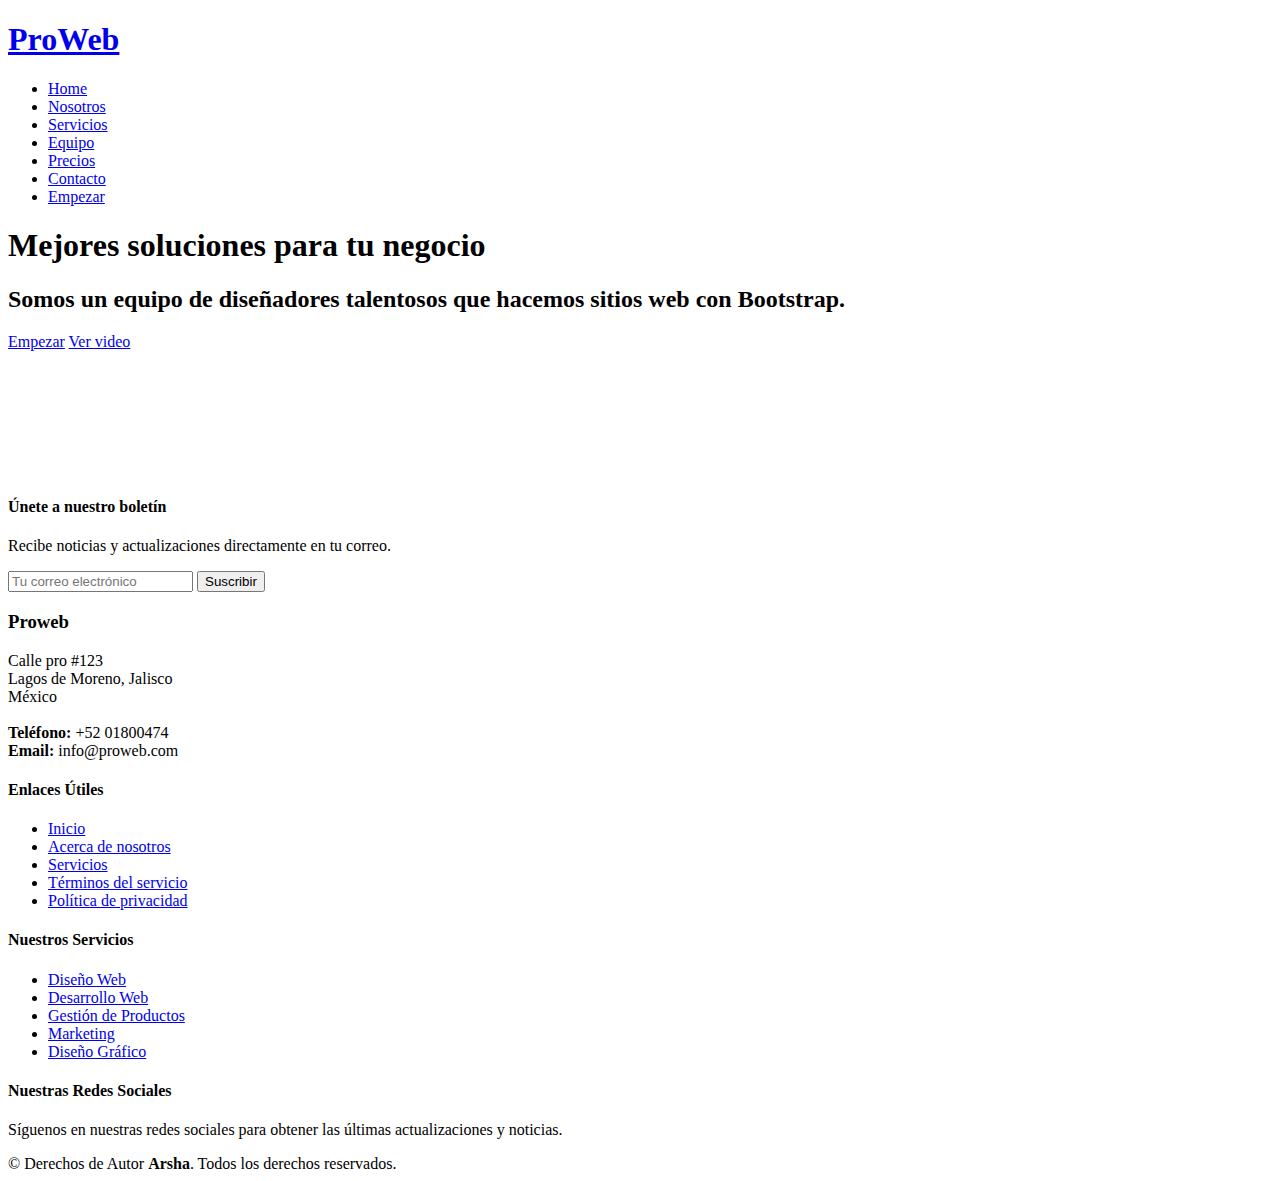
==== commit 8f4dfd25: "se dio mejor organizacion a las paginas" ====
--- a/index.html
+++ b/index.html
@@ -41,22 +41,21 @@
       <!-- ======= barra de navegacion ======= -->
       <nav id="navbar" class="navbar">
         <ul>
-          <li><a class="nav-link scrollto active" href="#hero">Home</a></li>
-          <li><a class="nav-link scrollto" href="#about">Nosotros</a></li>
-          <li><a class="nav-link scrollto" href="#services">Servicios</a></li>
-          <li><a class="nav-link   scrollto" href="#portfolio">Portafolio</a></li>
-          <li><a class="nav-link   scrollto" href="#precios">Precios</a></li>
-          <li><a class="nav-link scrollto" href="#team">Equipo</a></li>
-
-          <li><a class="nav-link scrollto" href="#contact">Contacto</a></li>
-          <li><a class="getstarted scrollto" href="#about">Empezar</a></li>
+          <li><a class="nav-link active" href="index.html">Home</a></li>
+          <li><a class="nav-link" href="nosotros.html">Nosotros</a></li>
+          <li><a class="nav-link" href="servicios.html">Servicios</a></li>
+          <li><a class="nav-link" href="equipo.html">Equipo</a></li>
+          <li><a class="nav-link" href="precios.html">Precios</a></li>
+
+          <li><a class="nav-link" href="contacto.html">Contacto</a></li>
+          <li><a class="getstarted" href="about">Empezar</a></li>
         </ul>
         <i class="bi bi-list mobile-nav-toggle"></i>
       </nav>
     </div>
   </header><!-- End Header -->
 
-  <!-- ======= Hero Section ======= -->
+  <!-- ======= Seccion principal ======= -->
   <section id="hero" class="d-flex align-items-center">
 
     <div class="container">
@@ -75,7 +74,7 @@
       </div>
     </div>
 
-  </section><!-- End Hero section -->
+  </section><!-- End seccion principal -->
 
   <main id="main">
 
@@ -113,609 +112,6 @@
 
       </div>
     </section><!-- End Cliens Section -->
-
-    <!-- ======= About Us Section ======= -->
-    <section id="about" class="about">
-      <div class="container" data-aos="fade-up">
-
-        <div class="section-title">
-          <h2>Acerca de nosotros</h2>
-        </div>
-
-        <div class="row content">
-          <div class="col-lg-6">
-              <p>
-                  ¿Estás buscando las mejores soluciones para impulsar tu negocio? Lorem ipsum dolor sit amet, consectetur adipiscing elit, sed do eiusmod tempor incididunt ut labore et dolore
-                  magna aliqua.
-              </p>
-              <ul>
-                  <li><i class="ri-check-double-line"></i> Descubre cómo nuestras soluciones pueden mejorar tus operaciones</li>
-                  <li><i class="ri-check-double-line"></i> Optimiza tus procesos y aumenta la eficiencia</li>
-                  <li><i class="ri-check-double-line"></i> Encuentra oportunidades de crecimiento y expansión</li>
-              </ul>
-          </div>
-          <div class="col-lg-6 pt-4 pt-lg-0">
-              <p>
-                Nuestra dedicación a la excelencia nos impulsa a ir más allá de lo convencional. 
-                Trabajamos incansablemente para brindarte soluciones que te permitan destacar y alcanzar tus 
-                objetivos comerciales. No te conformes con menos, elige la excelencia y el éxito sostenible.
-              </p>
-              <a href="#" class="btn-learn-more">Aprende Más</a>
-          </div>
-      </div>
-      
-
-      </div>
-    </section><!-- End About Us Section -->
-
-    <!-- ======= Why Us Section ======= -->
-    <section id="why-us" class="why-us section-bg">
-      <div class="container-fluid" data-aos="fade-up">
-
-        <div class="row">
-
-          <div class="col-lg-7 d-flex flex-column justify-content-center align-items-stretch  order-2 order-lg-1">
-
-            <div class="content">
-              <h3>¿Por qué elegirnos? <strong>Expertos en Soluciones Empresariales</strong></h3>
-              <p>
-                En un mundo empresarial en constante evolución, contar con la experiencia y el conocimiento adecuados es crucial para el éxito de tu empresa. En [Nombre de la Empresa], estamos comprometidos a proporcionarte soluciones empresariales personalizadas que te ayudarán a alcanzar tus metas y superar desafíos.
-              </p>
-            </div>
-
-            <div class="accordion-list">
-              <ul>
-                <li>
-                  <a data-bs-toggle="collapse" class="collapse" data-bs-target="#accordion-list-1"><span>01</span> ¿Por qué confiar en nosotros? <i class="bx bx-chevron-down icon-show"></i><i class="bx bx-chevron-up icon-close"></i></a>
-                  <div id="accordion-list-1" class="collapse show" data-bs-parent=".accordion-list">
-                    <p>
-                      Nuestro compromiso es proporcionarte soluciones efectivas que se adapten a tus necesidades. Ya sea que estés buscando optimizar tus operaciones, mejorar la eficiencia de tu equipo o expandir tu presencia en el mercado, contamos con un equipo de expertos listos para ayudarte en cada paso del camino.
-                    </p>
-                  </div>
-                </li>
-
-                <li>
-                  <a data-bs-toggle="collapse" data-bs-target="#accordion-list-2" class="collapsed"><span>02</span> ¿Qué ofrecemos? <i class="bx bx-chevron-down icon-show"></i><i class="bx bx-chevron-up icon-close"></i></a>
-                  <div id="accordion-list-2" class="collapse" data-bs-parent=".accordion-list">
-                    <p>
-                      En [Nombre de la Empresa], te proporcionamos las herramientas y estrategias necesarias para sobresalir en un mercado competitivo. Nuestros servicios incluyen consultoría, desarrollo empresarial y soluciones tecnológicas que impulsarán tu éxito.
-                    </p>
-                  </div>
-                </li>
-
-                <li>
-                  <a data-bs-toggle="collapse" data-bs-target="#accordion-list-3" class="collapsed"><span>03</span> ¿Cómo trabajamos? <i class="bx bx-chevron-down icon-show"></i><i class="bx bx-chevron-up icon-close"></i></a>
-                  <div id="accordion-list-3" class="collapse" data-bs-parent=".accordion-list">
-                    <p>
-                      Nuestra metodología se basa en la colaboración y la atención personalizada. Trabajamos estrechamente contigo para identificar oportunidades de crecimiento y diseñar estrategias a medida que te ayuden a superar obstáculos y alcanzar tus objetivos de negocio.
-                    </p>
-                  </div>
-                </li>
-
-              </ul>
-            </div>
-
-          </div>
-
-          <div class="col-lg-5 align-items-stretch order-1 order-lg-2 img" style='background-image: url("img/why-us.png");' data-aos="zoom-in" data-aos-delay="150">&nbsp;</div>
-        </div>
-
-      </div>
-    </section><!-- End Why Us Section -->
-
-
-    <!-- ======= Skills Section ======= -->
-    <section id="skills" class="skills">
-      <div class="container" data-aos="fade-up">
-
-        <div class="row">
-          <div class="col-lg-6 d-flex align-items-center" data-aos="fade-right" data-aos-delay="100">
-            <img src="img/skills.png" class="img-fluid" alt="">
-          </div>
-          <div class="col-lg-6 pt-4 pt-lg-0 content" data-aos="fade-left" data-aos-delay="100">
-            <h3>Nuestra Experiencia y Habilidades</h3>
-            <p class="fst-italic">
-              En Proweb, nuestro equipo de profesionales está altamente capacitado y tiene la experiencia necesaria para brindarte soluciones de alta calidad.
-            </p>
-
-            <div class="skills-content">
-
-              <div class="progress">
-                <span class="skill">Desarrollo Web <i class="val">100%</i></span>
-                <div class="progress-bar-wrap">
-                  <div class="progress-bar" role="progressbar" aria-valuenow="100" aria-valuemin="0" aria-valuemax="100"></div>
-                </div>
-              </div>
-
-              <div class="progress">
-                <span class="skill">Diseño UI/UX <i class="val">90%</i></span>
-                <div class="progress-bar-wrap">
-                  <div class="progress-bar" role="progressbar" aria-valuenow="90" aria-valuemin="0" aria-valuemax="100"></div>
-                </div>
-              </div>
-
-              <div class="progress">
-                <span class="skill">Desarrollo de Aplicaciones <i class="val">75%</i></span>
-                <div class="progress-bar-wrap">
-                  <div class="progress-bar" role="progressbar" aria-valuenow="75" aria-valuemin="0" aria-valuemax="100"></div>
-                </div>
-              </div>
-
-              <div class="progress">
-                <span class="skill">Diseño Gráfico <i class="val">55%</i></span>
-                <div class="progress-bar-wrap">
-                  <div class="progress-bar" role="progressbar" aria-valuenow="55" aria-valuemin="0" aria-valuemax="100"></div>
-                </div>
-              </div>
-
-            </div>
-
-          </div>
-        </div>
-
-      </div>
-    </section><!-- End Skills Section -->
-
-
-    <!-- ======= Services Section ======= -->
-    <section id="services" class="services section-bg">
-      <div class="container" data-aos="fade-up">
-
-        <div class="section-title">
-          <h2>Nuestros Servicios</h2>
-          <p>En Proweb, nos enorgullece ofrecer una amplia gama de servicios diseñados para satisfacer tus necesidades comerciales. Nuestro compromiso es proporcionar soluciones de alta calidad que impulsen el éxito de tu empresa.</p>
-        </div>
-
-        <div class="row">
-          <div class="col-xl-3 col-md-6 d-flex align-items-stretch" data-aos="zoom-in" data-aos-delay="100">
-            <div class="icon-box">
-              <div class="icon"><i class="bx bxl-dribbble"></i></div>
-              <h4><a href="#">Desarrollo Web</a></h4>
-              <p>Creación de sitios web a medida, utilizando las últimas tecnologías y mejores prácticas, para una presencia en línea efectiva.</p>
-            </div>
-          </div>
-
-          <div class="col-xl-3 col-md-6 d-flex align-items-stretch mt-4 mt-md-0" data-aos="zoom-in" data-aos-delay="200">
-            <div class="icon-box">
-              <div class="icon"><i class="bx bx-file"></i></div>
-              <h4><a href="#">Diseño UI/UX</a></h4>
-              <p>Diseño de interfaces de usuario atractivas y funcionales que mejoran la experiencia del usuario en tus aplicaciones y sitios web.</p>
-            </div>
-          </div>
-
-          <div class="col-xl-3 col-md-6 d-flex align-items-stretch mt-4 mt-xl-0" data-aos="zoom-in" data-aos-delay="300">
-            <div class="icon-box">
-              <div class="icon"><i class="bx bx-tachometer"></i></div>
-              <h4><a href="#">Optimización de Rendimiento</a></h4>
-              <p>Mejora del rendimiento de tus aplicaciones y sitios web para una experiencia más rápida y eficiente para los usuarios.</p>
-            </div>
-          </div>
-
-          <div class="col-xl-3 col-md-6 d-flex align-items-stretch mt-4 mt-xl-0" data-aos="zoom-in" data-aos-delay="400">
-            <div class="icon-box">
-              <div class="icon"><i class="bx bx-layer"></i></div>
-              <h4><a href="#">Consultoría Empresarial</a></h4>
-              <p>Asesoramiento experto para ayudarte a tomar decisiones comerciales informadas y estratégicas.</p>
-            </div>
-          </div>
-
-        </div>
-
-      </div>
-    </section><!-- End Services Section -->
-
-
-    <!-- ======= Cta Section ======= -->
-    <section id="cta" class="cta">
-      <div class="container" data-aos="zoom-in">
-
-        <div class="row">
-          <div class="col-lg-9 text-center text-lg-start">
-            <h3>¡Actúa Ahora!</h3>
-            <p>En Proweb, estamos listos para ayudarte a alcanzar tus metas comerciales. No pierdas más tiempo. ¡Contáctanos hoy mismo y descubre cómo podemos impulsar tu éxito empresarial!</p>
-          </div>
-          <div class="col-lg-3 cta-btn-container text-center">
-            <a class="cta-btn align-middle" href="#">Contactar</a>
-          </div>
-        </div>
-
-      </div>
-    </section><!-- End Cta Section -->
-
-
-    <!-- ======= Portfolio Section ======= -->
-    <section id="portfolio" class="portfolio">
-      <div class="container" data-aos="fade-up">
-
-        <div class="section-title">
-          <h2>Nuestro Portafolio</h2>
-          <p>En [Nombre de la Empresa], nos enorgullece presentar algunos de nuestros proyectos más destacados. Estos ejemplos reflejan nuestra experiencia y compromiso con la excelencia en el diseño y desarrollo.</p>
-        </div>
-
-        <ul id="portfolio-flters" class="d-flex justify-content-center" data-aos="fade-up" data-aos-delay="100">
-          <li data-filter="*" class="filter-active">Todos</li>
-          <li data-filter=".filter-app">Aplicaciones</li>
-          <li data-filter=".filter-card">Tarjetas</li>
-          <li data-filter=".filter-web">Sitios Web</li>
-        </ul>
-
-        <div class="row portfolio-container" data-aos="fade-up" data-aos-delay="200">
-
-          <div class="col-lg-4 col-md-6 portfolio-item filter-app">
-            <div class="portfolio-img"><img src="img/portfolio/portfolio-1.jpg" class="img-fluid" alt=""></div>
-            <div class="portfolio-info">
-              <h4>Aplicación Móvil 1</h4>
-              <p>Aplicación Móvil</p>
-              <a href="img/portfolio/portfolio-1.jpg" data-gallery="portfolioGallery" class="portfolio-lightbox preview-link" title="Aplicación Móvil 1"><i class="bx bx-plus"></i></a>
-              <a href="portfolio-details.html" class="details-link" title="Más Detalles"><i class="bx bx-link"></i></a>
-            </div>
-          </div>
-
-          <div class="col-lg-4 col-md-6 portfolio-item filter-web">
-            <div class="portfolio-img"><img src="img/portfolio/portfolio-2.jpg" class="img-fluid" alt=""></div>
-            <div class="portfolio-info">
-              <h4>Sitio Web 1</h4>
-              <p>Sitio Web</p>
-              <a href="img/portfolio/portfolio-2.jpg" data-gallery="portfolioGallery" class="portfolio-lightbox preview-link" title="Sitio Web 1"><i class="bx bx-plus"></i></a>
-              <a href="portfolio-details.html" class="details-link" title="Más Detalles"><i class="bx bx-link"></i></a>
-            </div>
-          </div>
-
-          <div class="col-lg-4 col-md-6 portfolio-item filter-app">
-            <div class="portfolio-img"><img src="img/portfolio/portfolio-3.jpg" class="img-fluid" alt=""></div>
-            <div class="portfolio-info">
-              <h4>Aplicación Móvil 2</h4>
-              <p>Aplicación Móvil</p>
-              <a href="img/portfolio/portfolio-3.jpg" data-gallery="portfolioGallery" class="portfolio-lightbox preview-link" title="Aplicación Móvil 2"><i class="bx bx-plus"></i></a>
-              <a href="portfolio-details.html" class="details-link" title="Más Detalles"><i class="bx bx-link"></i></a>
-            </div>
-          </div>
-
-          <div class="col-lg-4 col-md-6 portfolio-item filter-card">
-            <div class="portfolio-img"><img src="img/portfolio/portfolio-4.jpg" class="img-fluid" alt=""></div>
-            <div class="portfolio-info">
-              <h4>Tarjeta 1</h4>
-              <p>Tarjeta</p>
-              <a href="img/portfolio/portfolio-4.jpg" data-gallery="portfolioGallery" class="portfolio-lightbox preview-link" title="Tarjeta 1"><i class="bx bx-plus"></i></a>
-              <a href="portfolio-details.html" class="details-link" title="Más Detalles"><i class="bx bx-link"></i></a>
-            </div>
-          </div>
-
-          <div class="col-lg-4 col-md-6 portfolio-item filter-web">
-            <div class="portfolio-img"><img src="img/portfolio/portfolio-5.jpg" class="img-fluid" alt=""></div>
-            <div class="portfolio-info">
-              <h4>Sitio Web 2</h4>
-              <p>Sitio Web</p>
-              <a href="img/portfolio/portfolio-5.jpg" data-gallery="portfolioGallery" class="portfolio-lightbox preview-link" title="Sitio Web 2"><i class="bx bx-plus"></i></a>
-              <a href="portfolio-details.html" class="details-link" title="Más Detalles"><i class="bx bx-link"></i></a>
-            </div>
-          </div>
-
-          <div class="col-lg-4 col-md-6 portfolio-item filter-app">
-            <div class="portfolio-img"><img src="img/portfolio/portfolio-6.jpg" class="img-fluid" alt=""></div>
-            <div class="portfolio-info">
-              <h4>Aplicación Móvil 3</h4>
-              <p>Aplicación Móvil</p>
-              <a href="img/portfolio/portfolio-6.jpg" data-gallery="portfolioGallery" class="portfolio-lightbox preview-link" title="Aplicación Móvil 3"><i class="bx bx-plus"></i></a>
-              <a href="portfolio-details.html" class="details-link" title="Más Detalles"><i class="bx bx-link"></i></a>
-            </div>
-          </div>
-
-          <div class="col-lg-4 col-md-6 portfolio-item filter-card">
-            <div class="portfolio-img"><img src="img/portfolio/portfolio-7.jpg" class="img-fluid" alt=""></div>
-            <div class="portfolio-info">
-              <h4>Tarjeta 2</h4>
-              <p>Tarjeta</p>
-              <a href="img/portfolio/portfolio-7.jpg" data-gallery="portfolioGallery" class="portfolio-lightbox preview-link" title="Tarjeta 2"><i class="bx bx-plus"></i></a>
-              <a href="portfolio-details.html" class="details-link" title="Más Detalles"><i class="bx bx-link"></i></a>
-            </div>
-          </div>
-
-          <div class="col-lg-4 col-md-6 portfolio-item filter-card">
-            <div class="portfolio-img"><img src="img/portfolio/portfolio-8.jpg" class="img-fluid" alt=""></div>
-          
-            <div class="portfolio-info">
-              <h4>Tarjeta 3</h4>
-              <p>Tarjeta</p>
-              <a href="img/portfolio/portfolio-8.jpg" data-gallery="portfolioGallery" class="portfolio-lightbox preview-link" title="Tarjeta 3"><i class="bx bx-plus"></i></a>
-              <a href="portfolio-details.html" class="details-link" title="Más Detalles"><i class="bx bx-link"></i></a>
-            </div>
-          </div>
-
-          <div class="col-lg-4 col-md-6 portfolio-item filter-web">
-            <div class="portfolio-img"><img src="img/portfolio/portfolio-9.jpg" class="img-fluid" alt=""></div>
-            <div class="portfolio-info">
-              <h4>Sitio Web 3</h4>
-              <p>Sitio Web</p>
-              <a href="img/portfolio/portfolio-9.jpg" data-gallery="portfolioGallery" class="portfolio-lightbox preview-link" title="Sitio Web 3"><i class="bx bx-plus"></i></a>
-              <a href="portfolio-details.html" class="details-link" title="Más Detalles"><i class="bx bx-link"></i></a>
-            </div>
-          </div>
-
-        </div>
-
-      </div>
-    </section><!-- End Portfolio Section -->
-
-
-    <!-- ======= Team Section ======= -->
-    <section id="team" class="team section-bg">
-      <div class="container" data-aos="fade-up">
-
-        <div class="section-title">
-          <h2>Nuestro Equipo</h2>
-          <p>Conoce al talentoso equipo detrás de [Nombre de la Empresa]. Cada miembro aporta su experiencia y pasión para ofrecerte los mejores resultados.</p>
-        </div>
-
-        <div class="row">
-
-          <div class="col-lg-6" data-aos="zoom-in" data-aos-delay="100">
-            <div class="member d-flex align-items-start">
-              <div class="pic"><img src="img/team/team-1.jpg" class="img-fluid" alt="Walter White"></div>
-              <div class="member-info">
-                <h4>Walter White</h4>
-                <span>Director Ejecutivo</span>
-                <p>Con más de [número] años de experiencia en liderazgo y estrategia empresarial, Walter guía a nuestro equipo hacia el éxito. Su visión y determinación son incomparables.</p>
-                <div class="social">
-                  <a href="#"><i class="ri-twitter-fill"></i></a>
-                  <a href="#"><i class="ri-facebook-fill"></i></a>
-                  <a href="#"><i class="ri-instagram-fill"></i></a>
-                  <a href="#"><i class="ri-linkedin-box-fill"></i></a>
-                </div>
-              </div>
-            </div>
-          </div>
-
-          <div class="col-lg-6 mt-4 mt-lg-0" data-aos="zoom-in" data-aos-delay="200">
-            <div class="member d-flex align-items-start">
-              <div class="pic"><img src="img/team/team-2.jpg" class="img-fluid" alt="Sarah Jhonson"></div>
-              <div class="member-info">
-                <h4>Sarah Jhonson</h4>
-                <span>Gerente de Producto</span>
-                <p>Sarah lidera el desarrollo de productos y la innovación. Su creatividad y habilidades estratégicas garantizan que nuestros productos sean líderes en la industria.</p>
-                <div class="social">
-                  <a href="#"><i class="ri-twitter-fill"></i></a>
-                  <a href="#"><i class="ri-facebook-fill"></i></a>
-                  <a href="#"><i class="ri-instagram-fill"></i></a>
-                  <a href="#"><i class="ri-linkedin-box-fill"></i></a>
-                </div>
-              </div>
-            </div>
-          </div>
-
-          <div class="col-lg-6 mt-4" data-aos="zoom-in" data-aos-delay="300">
-            <div class="member d-flex align-items-start">
-              <div class="pic"><img src="img/team/team-3.jpg" class="img-fluid" alt="William Anderson"></div>
-              <div class="member-info">
-                <h4>William Anderson</h4>
-                <span>Director de Tecnología (CTO)</span>
-                <p>William supervisa la estrategia tecnológica y la innovación. Su experiencia garantiza que estemos a la vanguardia de la tecnología en todos los proyectos.</p>
-                <div class="social">
-                  <a href="#"><i class="ri-twitter-fill"></i></a>
-                  <a href="#"><i class="ri-facebook-fill"></i></a>
-                  <a href="#"><i class="ri-instagram-fill"></i></a>
-                  <a href="#"><i class="ri-linkedin-box-fill"></i></a>
-                </div>
-              </div>
-            </div>
-          </div>
-
-          <div class="col-lg-6 mt-4" data-aos="zoom-in" data-aos-delay="400">
-            <div class="member d-flex align-items-start">
-              <div class="pic"><img src="img/team/team-4.jpg" class="img-fluid" alt="Amanda Jepson"></div>
-              <div class="member-info">
-                <h4>Amanda Jepson</h4>
-                <span>Contadora</span>
-                <p>Amanda garantiza que nuestras finanzas estén en orden y que nuestros proyectos sean económicamente sólidos. Su atención a los detalles es insuperable.</p>
-                <div class="social">
-                  <a href="#"><i class="ri-twitter-fill"></i></a>
-                  <a href="#"><i class="ri-facebook-fill"></i></a>
-                  <a href="#"><i class="ri-instagram-fill"></i></a>
-                  <a href="#"><i class="ri-linkedin-box-fill"></i></a>
-                </div>
-              </div>
-            </div>
-          </div>
-
-        </div>
-
-      </div>
-    </section><!-- End Team Section -->
-
-
-    <!-- ======= Pricing Section ======= -->
-    <section id="pricing" class="pricing">
-      <div class="container" data-aos="fade-up">
-
-        <div class="section-title">
-          <h2>Nuestros Planes de Precios</h2>
-          <p>Descubre nuestros planes de precios flexibles que se adaptan a tus necesidades. Obtén las características y la calidad que mereces a precios asequibles.</p>
-        </div>
-
-        <div class="row">
-
-          <div class="col-lg-4" data-aos="fade-up" data-aos-delay="100">
-            <div class="box">
-              <h3>Plan Gratuito</h3>
-              <h4><sup>$</sup>0<span>por mes</span></h4>
-              <ul>
-                <li><i class="bx bx-check"></i> Acceso completo a todas las funciones</li>
-                <li><i class="bx bx-check"></i> Soporte por correo electrónico</li>
-                <li><i class="bx bx-check"></i> Actualizaciones regulares</li>
-                <li class="na"><i class="bx bx-x"></i> <span>Asistencia telefónica</span></li>
-                <li class="na"><i class="bx bx-x"></i> <span>Personalización avanzada</span></li>
-              </ul>
-              <a href="#" class="buy-btn">Comenzar</a>
-            </div>
-          </div>
-
-          <div class="col-lg-4 mt-4 mt-lg-0" data-aos="fade-up" data-aos-delay="200">
-            <div class="box featured">
-              <h3>Plan Empresarial</h3>
-              <h4><sup>$</sup>29<span>por mes</span></h4>
-              <ul>
-                <li><i class="bx bx-check"></i> Acceso completo a todas las funciones</li>
-                <li><i class="bx bx-check"></i> Soporte por correo electrónico</li>
-                <li><i class="bx bx-check"></i> Actualizaciones regulares</li>
-                <li><i class="bx bx-check"></i> Asistencia telefónica</li>
-                <li><i class="bx bx-check"></i> Personalización avanzada</li>
-              </ul>
-              <a href="#" class="buy-btn">Comenzar</a>
-            </div>
-          </div>
-
-          <div class="col-lg-4 mt-4 mt-lg-0" data-aos="fade-up" data-aos-delay="300">
-            <div class="box">
-              <h3>Plan Desarrollador</h3>
-              <h4><sup>$</sup>49<span>por mes</span></h4>
-              <ul>
-                <li><i class="bx bx-check"></i> Acceso completo a todas las funciones</li>
-                <li><i class="bx bx-check"></i> Soporte por correo electrónico</li>
-                <li><i class="bx bx-check"></i> Actualizaciones regulares</li>
-                <li><i class="bx bx-check"></i> Asistencia telefónica</li>
-                <li><i class="bx bx-check"></i> Personalización avanzada</li>
-              </ul>
-              <a href="#" class="buy-btn">Comenzar</a>
-            </div>
-          </div>
-
-        </div>
-
-      </div>
-    </section><!-- End Pricing Section -->
-
-
-    <!-- ======= Frequently Asked Questions Section ======= -->
-    <section id="faq" class="faq section-bg">
-      <div class="container" data-aos="fade-up">
-
-        <div class="section-title">
-          <h2>Preguntas Frecuentes</h2>
-          <p>Encuentra respuestas a las preguntas más comunes. Si no encuentras lo que buscas, no dudes en contactarnos.</p>
-        </div>
-
-        <div class="faq-list">
-          <ul>
-            <li data-aos="fade-up" data-aos-delay="100">
-              <i class="bx bx-help-circle icon-help"></i> <a data-bs-toggle="collapse" class="collapse" data-bs-target="#faq-list-1">¿Cómo puedo acceder a mi cuenta? <i class="bx bx-chevron-down icon-show"></i><i class="bx bx-chevron-up icon-close"></i></a>
-              <div id="faq-list-1" class="collapse show" data-bs-parent=".faq-list">
-                <p>
-                  Puedes acceder a tu cuenta utilizando tu nombre de usuario y contraseña en la página de inicio de sesión. Si has olvidado tu contraseña, puedes restablecerla siguiendo las instrucciones proporcionadas en la página de inicio de sesión.
-                </p>
-              </div>
-            </li>
-
-            <li data-aos="fade-up" data-aos-delay="200">
-              <i class="bx bx-help-circle icon-help"></i> <a data-bs-toggle="collapse" data-bs-target="#faq-list-2" class="collapsed">¿Cómo puedo ponerme en contacto con el servicio de atención al cliente? <i class="bx bx-chevron-down icon-show"></i><i class="bx bx-chevron-up icon-close"></i></a>
-              <div id="faq-list-2" class a class="collapse" data-bs-parent=".faq-list">
-                <p>
-                  Puedes ponerte en contacto con nuestro servicio de atención al cliente a través de la dirección de correo electrónico proporcionada en la sección de contacto de nuestro sitio web. También puedes utilizar nuestro formulario de contacto en línea para enviarnos tus consultas y comentarios.
-                </p>
-              </div>
-            </li>
-
-            <li data-aos="fade-up" data-aos-delay="300">
-              <i class="bx bx-help-circle icon-help"></i> <a data-bs-toggle="collapse" data-bs-target="#faq-list-3" class="collapsed">¿Cuáles son las opciones de pago disponibles? <i class="bx bx-chevron-down icon-show"></i><i class="bx bx-chevron-up icon-close"></i></a>
-              <div id="faq-list-3" class="collapse" data-bs-parent=".faq-list">
-                <p>
-                  Aceptamos varias opciones de pago, incluyendo tarjetas de crédito y débito, transferencias bancarias y pagos en efectivo. Puedes seleccionar la opción de pago que mejor se adapte a tus necesidades durante el proceso de compra.
-                </p>
-              </div>
-            </li>
-
-            <li data-aos="fade-up" data-aos-delay="400">
-              <i class="bx bx-help-circle icon-help"></i> <a data-bs-toggle="collapse" data-bs-target="#faq-list-4" class="collapsed">¿Puedo cancelar mi suscripción en cualquier momento? <i class="bx bx-chevron-down icon-show"></i><i class="bx bx-chevron-up icon-close"></i></a>
-              <div id="faq-list-4" class="collapse" data-bs-parent=".faq-list">
-                <p>
-                  Sí, puedes cancelar tu suscripción en cualquier momento. No hay ningún compromiso a largo plazo y puedes hacerlo a través de tu cuenta en línea. Ten en cuenta que los términos de cancelación pueden variar según el plan que hayas elegido.
-                </p>
-              </div>
-            </li>
-
-            <li data-aos="fade-up" data-aos-delay="500">
-              <i class="bx bx-help-circle icon-help"></i> <a data-bs-toggle="collapse" data-bs-target="#faq-list-5" class="collapsed">¿Ofrecen descuentos para usuarios frecuentes? <i class="bx bx-chevron-down icon-show"></i><i class="bx bx-chevron-up icon-close"></i></a>
-              <div id="faq-list-5" class="collapse" data-bs-parent=".faq-list">
-                <p>
-                  Sí, ofrecemos descuentos especiales y promociones para usuarios frecuentes. Te recomendamos revisar nuestra sección de ofertas y suscribirte a nuestro boletín para recibir información actualizada sobre las promociones disponibles.
-                </p>
-              </div>
-            </li>
-          </ul>
-        </div>
-
-      </div>
-    </section><!-- End Frequently Asked Questions Section -->
-
-
-    <!-- ======= Contact Section ======= -->
-    <section id="contact" class="contact">
-      <div class="container" data-aos="fade-up">
-
-        <div class="section-title">
-          <h2>Contacto</h2>
-          <p>Ponte en contacto con nosotros para obtener más información o hacer tus preguntas.</p>
-        </div>
-
-        <div class="row">
-
-          <div class="col-lg-5 d-flex align-items-stretch">
-            <div class="info">
-              <div class="address">
-                <i class="bi bi-geo-alt"></i>
-                <h4>Dirección:</h4>
-                <p>A108 Calle Adam, Nueva York, NY 535022</p>
-              </div>
-
-              <div class="email">
-                <i class="bi bi-envelope"></i>
-                <h4>Correo Electrónico:</h4>
-                <p>info@example.com</p>
-              </div>
-
-              <div class="phone">
-                <i class="bi bi-phone"></i>
-                <h4>Teléfono:</h4>
-                <p>+1 5589 55488 55</p>
-              </div>
-
-              <iframe src="https://www.google.com/maps/embed?pb=!1m14!1m8!1m3!1d12097.433213460943!2d-74.0062269!3d40.7101282!3m2!1i1024!2i768!4f13.1!3m3!1m2!1s0x0%3A0xb89d1fe6bc499443!2sDowntown+Conference+Center!5e0!3m2!1smk!2sbg!4v1539943755621" frameborder="0" style="border:0; width: 100%; height: 290px;" allowfullscreen></iframe>
-            </div>
-          </div>
-
-          <div class="col-lg-7 mt-5 mt-lg-0 d-flex align-items-stretch">
-            <form action="forms/contact.php" method="post" role="form" class="php-email-form">
-              <div class="row">
-                <div class="form-group col-md-6">
-                  <label for="name">Tu Nombre</label>
-                  <input type="text" name="name" class="form-control" id="name" required>
-                </div>
-                <div class="form-group col-md-6">
-                  <label for="name">Tu Correo Electrónico</label>
-                  <input type="email" class="form-control" name="email" id="email" required>
-                </div>
-              </div>
-              <div class="form-group">
-                <label for="name">Asunto</label>
-                <input type="text" class="form-control" name="subject" id="subject" required>
-              </div>
-              <div class="form-group">
-                <label for="name">Mensaje</label>
-                <textarea class="form-control" name="message" rows="10" required></textarea>
-              </div>
-              <div class="my-3">
-                <div class="loading">Cargando</div>
-                <div class="error-message"></div>
-                <div class="sent-message">¡Tu mensaje ha sido enviado! ¡Gracias!</div>
-              </div>
-              <div class="text-center"><button type="submit">Enviar Mensaje</button></div>
-            </form>
-          </div>
-
-        </div>
-
-      </div>
-    </section><!-- End Contact Section -->
-
 
   </main><!-- End #main -->
 
@@ -740,13 +136,13 @@
       <div class="container">
         <div class="row">
           <div class="col-lg-3 col-md-6 footer-contact">
-            <h3>Arsha</h3>
+            <h3>Proweb</h3>
             <p>
-              A108 Calle Adam<br>
-              Nueva York, NY 535022<br>
-              Estados Unidos<br><br>
-              <strong>Teléfono:</strong> +1 5589 55488 55<br>
-              <strong>Email:</strong> info@example.com<br>
+              Calle pro #123<br>
+              Lagos de Moreno, Jalisco<br>
+              México<br><br>
+              <strong>Teléfono:</strong> +52 01800474<br>
+              <strong>Email:</strong> info@proweb.com<br>
             </p>
           </div>
 
@@ -791,9 +187,6 @@
       <div class="copyright">
         &copy; Derechos de Autor <strong><span>Arsha</span></strong>. Todos los derechos reservados.
       </div>
-      <div class="credits">
-        Diseñado por <a href="https://bootstrapmade.com/">BootstrapMade</a>
-      </div>
     </div>
   </footer>
   <!-- End Footer -->
